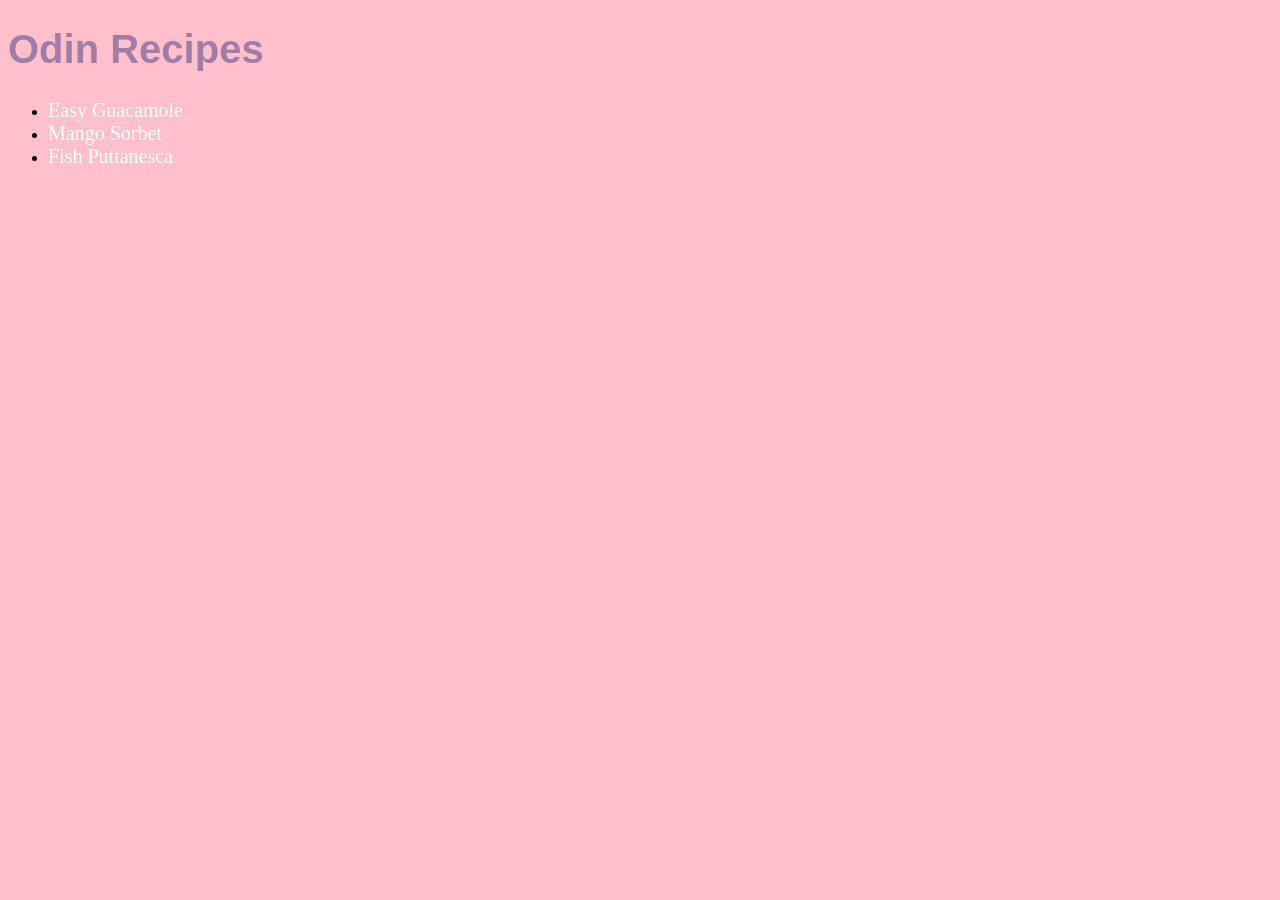
==== index.html @ 0b2bf1a1 "Adjust background and text colors" ====
<!DOCTYPE html>
<html lang="en">
<head>
    <meta charset="UTF-8">
    <meta name="viewport" content="width=device-width, initial-scale=1.0">
    <title>Document</title>
    <link rel="stylesheet" href="styles.css">
</head>

<body>

    <h1 class="name">Odin Recipes</h1>

    <ul class="links">
        <li><a href="recipes/guacamole.html">Easy Guacamole</a></li>
        <li><a href="recipes/mango-sorbet.html">Mango Sorbet</a></li>
        <li><a href="recipes/fish-puttanesca.html">Fish Puttanesca</a></li>
    </ul>

</body>
</html>
---- styles.css ----
body {
    background-color: #ffc0cb;
    align-items: center;
    justify-content: center;
}

.name, .recipe-name, .subheading {
    color: #a07da7;
    font-size: 40px;
    font-family: Verdana, Geneva, Tahoma, sans-serif;
    font-weight: bold;
}

.ingredients, p, .directions {
    color: #ffffff;
}

a {
    color: white;
    text-decoration: none;
    font-size: 20px;
}
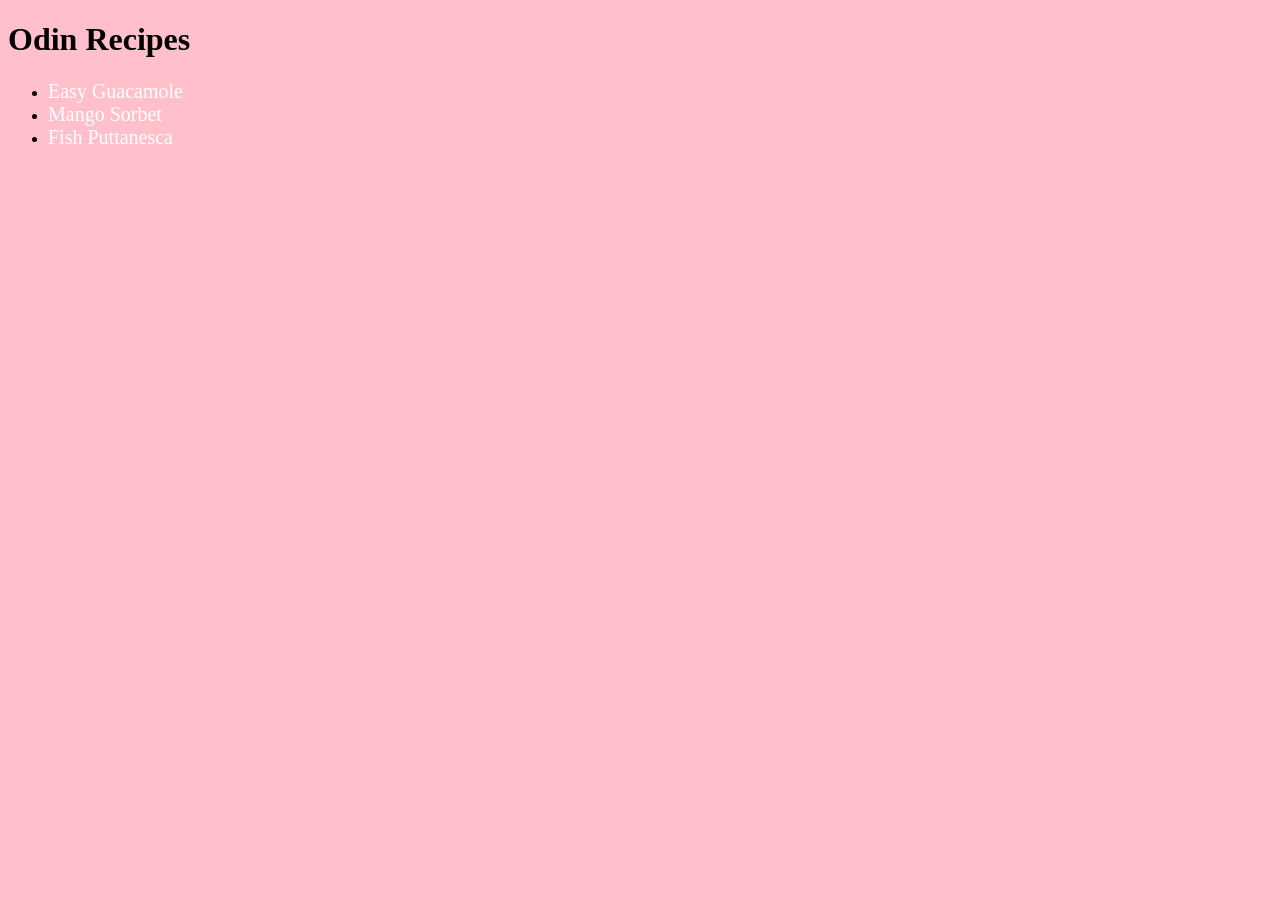
==== commit 206ab00b: "Add header element to the headings" ====
--- a/index.html
+++ b/index.html
@@ -9,7 +9,9 @@
 
 <body>
 
-    <h1 class="name">Odin Recipes</h1>
+    <header>
+        <h1>Odin Recipes</h1>
+    </header>
 
     <ul class="links">
         <li><a href="recipes/guacamole.html">Easy Guacamole</a></li>
--- a/styles.css
+++ b/styles.css
@@ -4,7 +4,7 @@
     justify-content: center;
 }
 
-.name, .recipe-name, .subheading {
+., .recipe-name, .subheading {
     color: #a07da7;
     font-size: 40px;
     font-family: Verdana, Geneva, Tahoma, sans-serif;
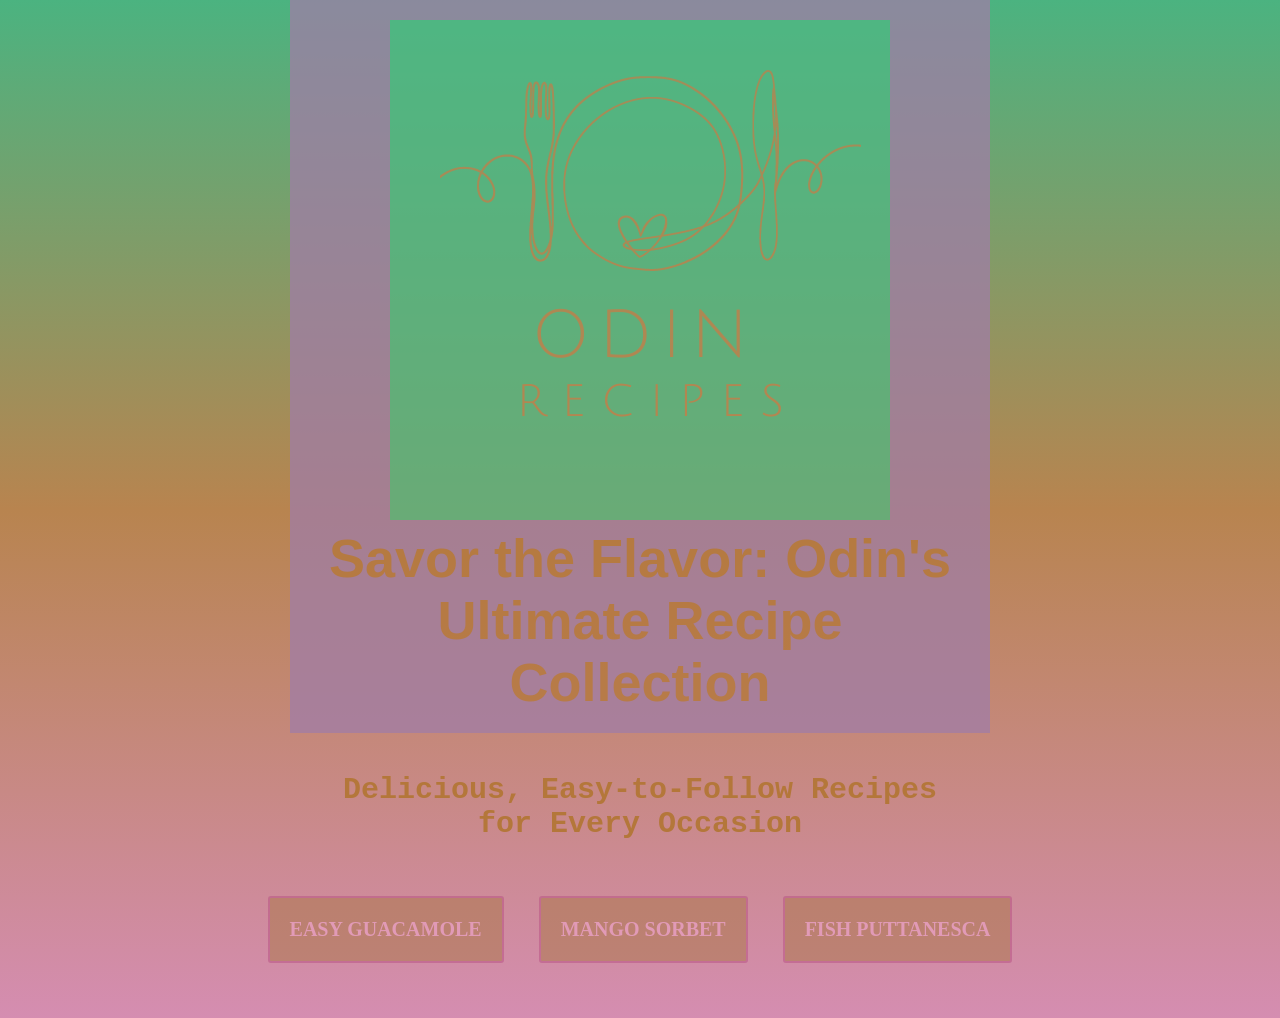
==== commit 11dc7f7d: "Update images dir,index.html and styles.css" ====
--- a/index.html
+++ b/index.html
@@ -9,15 +9,20 @@
 
 <body>
 
-    <header>
-        <h1>Odin Recipes</h1>
-    </header>
+    <div class="header">
+        <img src="images/logo.jpg" alt="Odin Recipes' logo">
+        <h1>Savor the Flavor: Odin's Ultimate Recipe Collection</h1>
+    </div>
 
-    <ul class="links">
-        <li><a href="recipes/guacamole.html">Easy Guacamole</a></li>
-        <li><a href="recipes/mango-sorbet.html">Mango Sorbet</a></li>
-        <li><a href="recipes/fish-puttanesca.html">Fish Puttanesca</a></li>
-    </ul>
+    <div class="content">
+       <h2>Delicious, Easy-to-Follow Recipes<br> for Every Occasion</h2>
+    </div>
+
+    <div class="menu">
+        <a href="recipes/guacamole.html">Easy Guacamole</a>
+        <a href="recipes/mango-sorbet.html">Mango Sorbet</a>
+        <a href="recipes/fish-puttanesca.html">Fish Puttanesca</a>
+    </div>
 
 </body>
 </html>
--- a/styles.css
+++ b/styles.css
@@ -1,10 +1,37 @@
-body {
-    background-color: #ffc0cb;
-    align-items: center;
-    justify-content: center;
+* {
+    margin: 0;
+    box-sizing: border-box;
 }
 
-., .recipe-name, .subheading {
+body {
+    background-image: linear-gradient(#4bb380, #b8844f, #c96d9bc7);
+}
+
+div.header {
+    text-align: center;
+    color: #b4773a;
+    opacity: 0.75;
+    text-align: center;
+    display: block;
+    margin-left: auto;
+    margin-right: auto;
+    background-color: #a07da7;
+    padding: 20px;
+    width: 700px;
+    font-size: 27px;
+    font-family: 'Trebuchet MS', 'Lucida Sans Unicode', 'Lucida Grande', 'Lucida Sans', Arial, sans-serif;
+}
+
+.content {
+    color: #b4773a;
+    text-align: center;
+    padding-top: 40px;
+    font-family:'Courier New', Courier, monospace;
+    font-size: 20px;
+    font-weight: 400;
+}
+
+.name, .recipe-name, .subheading {
     color: #a07da7;
     font-size: 40px;
     font-family: Verdana, Geneva, Tahoma, sans-serif;
@@ -15,8 +42,26 @@
     color: #ffffff;
 }
 
-a {
-    color: white;
+.menu {
+    color:#a97744;
+    font-size: 20px;
+    padding: 40px 0px;
+    position: relative;
+    text-align: center;
+    width: 100%;
+}
+
+.menu a {
+    background: #a97744;;
+    border: 2px solid #b84f83;
+    border-radius: 3px;
+    color: #f3a9ce;
+    display: inline-block;
+    margin: 15px;
+    padding: 20px;
     text-decoration: none;
-    font-size: 20px;
-}+    text-transform: uppercase;
+    font-weight: bold;
+    opacity: 0.5;
+}
+
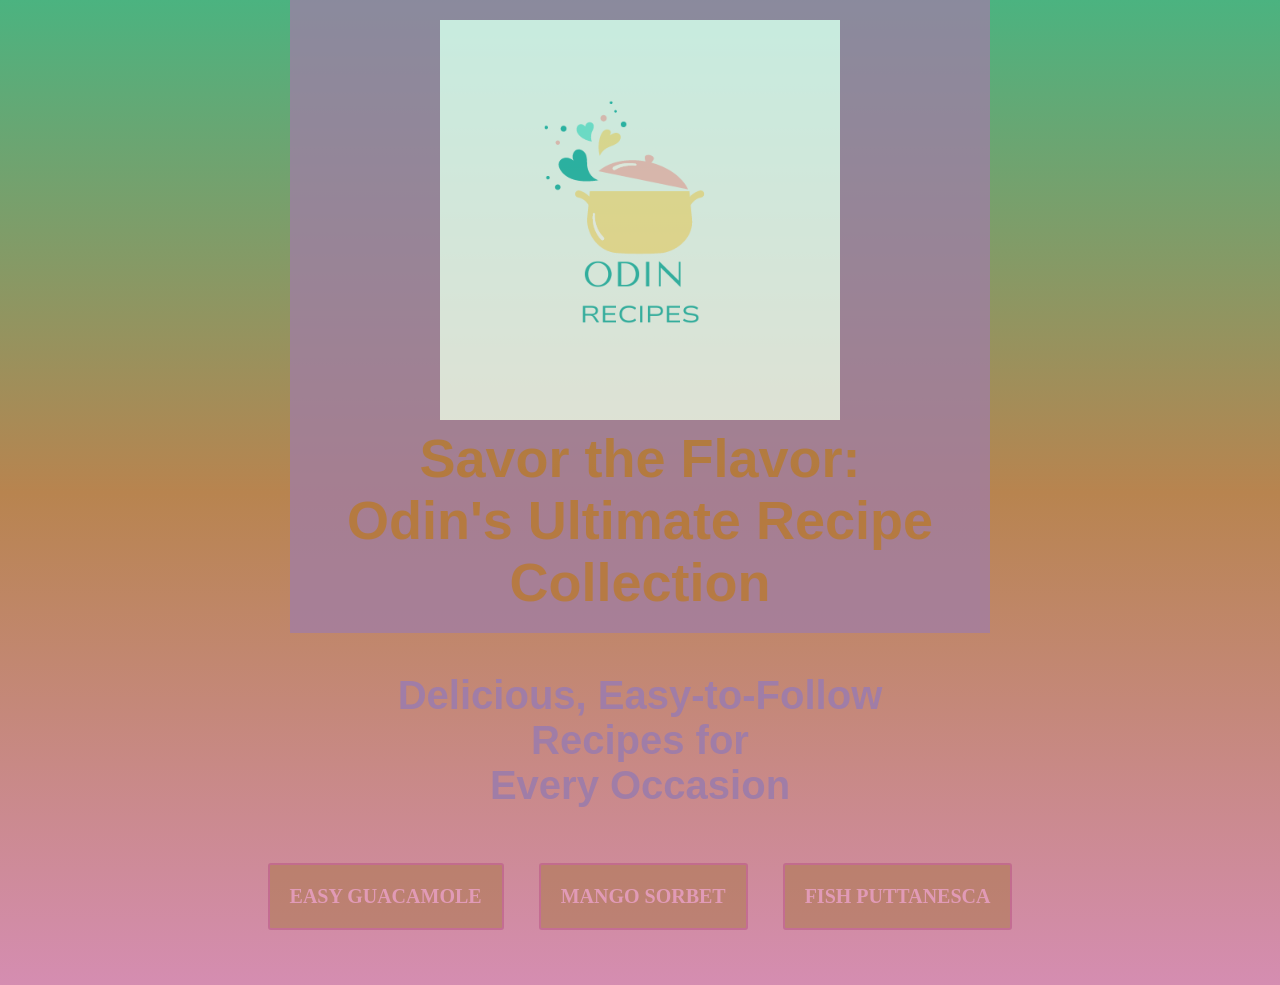
==== commit 1405898e: "Add inline css to adjust image width" ====
--- a/index.html
+++ b/index.html
@@ -9,19 +9,21 @@
 
 <body>
 
-    <div class="header">
-        <img src="images/logo.jpg" alt="Odin Recipes' logo">
-        <h1>Savor the Flavor: Odin's Ultimate Recipe Collection</h1>
+    <div class="header split-left">
+        <img style="width: 400px"; class="logo" src="images/logo.jpg" alt="Odin Recipes' logo">
+        <h1 class="headline">Savor the Flavor:<br> Odin's Ultimate Recipe<br> Collection</h1>
     </div>
 
-    <div class="content">
-       <h2>Delicious, Easy-to-Follow Recipes<br> for Every Occasion</h2>
-    </div>
+    <div class="split-right">
+        <div class="content">
+            <h2 class="subheading">Delicious, Easy-to-Follow<br> Recipes for<br> Every Occasion</h2>
+        </div>
+        <div class="menu">
+            <a href="recipes/guacamole.html">Easy Guacamole</a>
+            <a href="recipes/mango-sorbet.html">Mango Sorbet</a>
+            <a href="recipes/fish-puttanesca.html">Fish Puttanesca</a>
+        </div>
 
-    <div class="menu">
-        <a href="recipes/guacamole.html">Easy Guacamole</a>
-        <a href="recipes/mango-sorbet.html">Mango Sorbet</a>
-        <a href="recipes/fish-puttanesca.html">Fish Puttanesca</a>
     </div>
 
 </body>
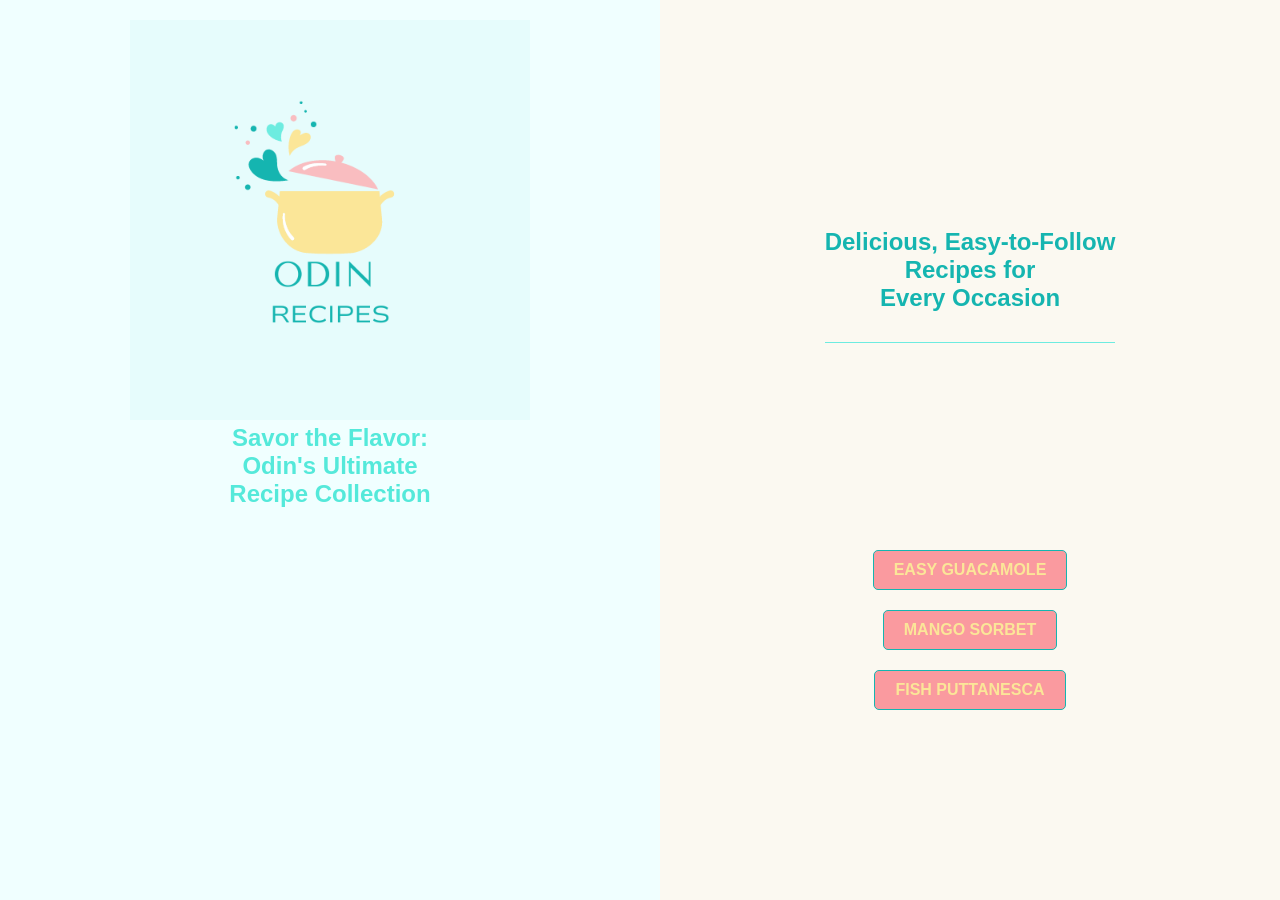
==== commit 04d2e3d0: "Adjust headline font-size in index.html" ====
--- a/index.html
+++ b/index.html
@@ -11,7 +11,7 @@
 
     <div class="header split-left">
         <img style="width: 400px"; class="logo" src="images/logo.jpg" alt="Odin Recipes' logo">
-        <h1 class="headline">Savor the Flavor:<br> Odin's Ultimate Recipe<br> Collection</h1>
+        <h1 class="headline">Savor the Flavor:<br> Odin's Ultimate<br> Recipe Collection</h1>
     </div>
 
     <div class="split-right">
--- a/styles.css
+++ b/styles.css
@@ -1,67 +1,103 @@
-* {
+
+*,
+*::before,
+*::after {
+    box-sizing: border-box;
     margin: 0;
-    box-sizing: border-box;
+    padding: 0;
 }
 
 body {
-    background-image: linear-gradient(#4bb380, #b8844f, #c96d9bc7);
+   display: flex;
+   margin: 0;
+   height: 100vh;
+   font-family: 'Lucida Sans', 'Lucida Sans Regular', 'Lucida Grande', 'Lucida Sans Unicode', Geneva, Verdana, sans-serif;
 }
 
-div.header {
+.split-left, .split-right {
+    flex: 1;
+    overflow: auto;
+}
+
+.header.split-left {
+    background-color:#f0ffff;
+    flex-direction: colomn;
+    align-items: center;
+    justify-content: center;
     text-align: center;
-    color: #b4773a;
-    opacity: 0.75;
-    text-align: center;
-    display: block;
-    margin-left: auto;
-    margin-right: auto;
-    background-color: #a07da7;
     padding: 20px;
-    width: 700px;
-    font-size: 27px;
-    font-family: 'Trebuchet MS', 'Lucida Sans Unicode', 'Lucida Grande', 'Lucida Sans', Arial, sans-serif;
+}
+
+header.split-left.logo {
+    max-width: 80%;
+    height: auto;
+    margin-bottom: 40px;
+    width: 20px;
+    align-self: flex-start;
+    background-blend-mode: lighten;
+}
+
+.header.split-left h1 {
+    flex: 1; 
+    align-items: center;
+    font-size: 1.5em;
+    color:#54e9da;
+    font-weight: 90px;
+}
+
+.split-right {
+    display: flex;
+    flex-direction: column;
+    align-items: center;
+    background-color: #f7f3e37e;
 }
 
 .content {
-    color: #b4773a;
-    text-align: center;
-    padding-top: 40px;
-    font-family:'Courier New', Courier, monospace;
-    font-size: 20px;
-    font-weight: 400;
-}
-
-.name, .recipe-name, .subheading {
-    color: #a07da7;
-    font-size: 40px;
-    font-family: Verdana, Geneva, Tahoma, sans-serif;
-    font-weight: bold;
-}
-
-.ingredients, p, .directions {
-    color: #ffffff;
+    flex: 1;
+    display: flex;
+    align-items: center;
 }
 
 .menu {
-    color:#a97744;
-    font-size: 20px;
-    padding: 40px 0px;
-    position: relative;
+    flex: 1;
+    display: flex;
+    align-items: center;
+    justify-content: center;
     text-align: center;
-    width: 100%;
+    margin-bottom: 20px;
+}
+
+.content h2 {
+    border-bottom: 1px solid #6DECE0;
+    padding-bottom: 30px;
+    font-size: 1.5em;
+    color: #15B5B0;
+    text-align: center;
+    padding-top: 150px;
+}
+
+.menu {
+    display: flex;
+    flex-direction: column;
+    padding-bottom: 40px;
 }
 
 .menu a {
-    background: #a97744;;
-    border: 2px solid #b84f83;
-    border-radius: 3px;
-    color: #f3a9ce;
+    text-decoration: none;
+    color: #FBE698;
+    padding: 10px 20px;
+    margin: 10px;
     display: inline-block;
-    margin: 15px;
-    padding: 20px;
-    text-decoration: none;
     text-transform: uppercase;
     font-weight: bold;
-    opacity: 0.5;
+    border: 1px solid #15B5B0;
+    border-radius: 5px;
+    background-color: #fa9a9f;
+
 }
 
+a:hover, a:active {
+    background: #6DECE0;
+    color: #fa9a9f;
+    border: 5px dotted #FBE698;
+  }
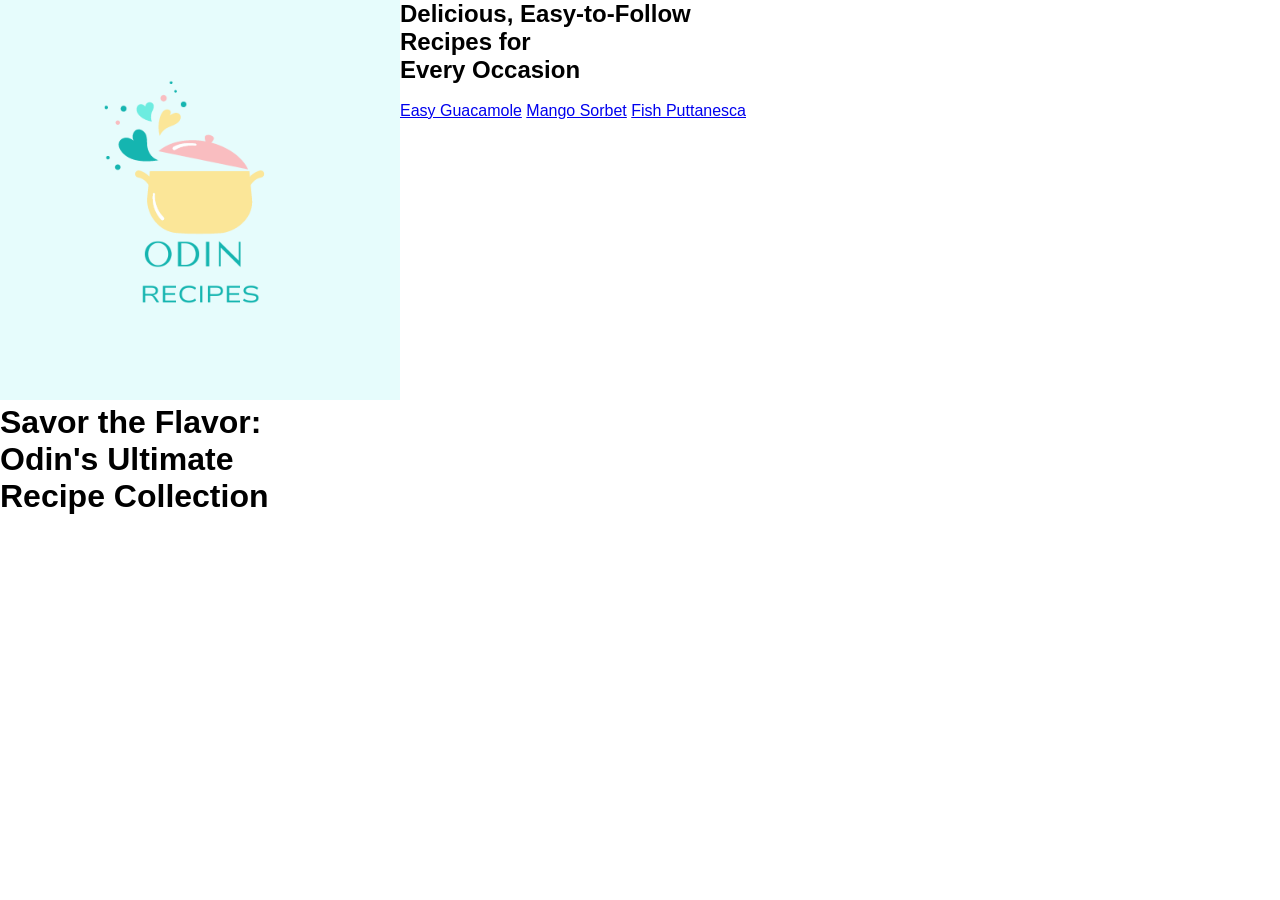
==== commit 100a3989: "Add <br> to seperate file contents" ====
--- a/index.html
+++ b/index.html
@@ -3,20 +3,23 @@
 <head>
     <meta charset="UTF-8">
     <meta name="viewport" content="width=device-width, initial-scale=1.0">
-    <title>Document</title>
+    <title>Odin Recipe Index</title>
     <link rel="stylesheet" href="styles.css">
 </head>
 
-<body>
+<body class="split-layout">
 
     <div class="header split-left">
-        <img style="width: 400px"; class="logo" src="images/logo.jpg" alt="Odin Recipes' logo">
+        <img style="width:400px" class="logo" src="images/logo.jpg" alt="Odin Recipes' logo">
+        <br>
         <h1 class="headline">Savor the Flavor:<br> Odin's Ultimate<br> Recipe Collection</h1>
+        <br>
     </div>
 
     <div class="split-right">
         <div class="content">
             <h2 class="subheading">Delicious, Easy-to-Follow<br> Recipes for<br> Every Occasion</h2>
+            <br>
         </div>
         <div class="menu">
             <a href="recipes/guacamole.html">Easy Guacamole</a>
--- a/styles.css
+++ b/styles.css
@@ -1,103 +1,21 @@
+/* Universal Styles */
 
-*,
-*::before,
-*::after {
+* {
     box-sizing: border-box;
+    padding: 0;
     margin: 0;
-    padding: 0;
 }
 
 body {
-   display: flex;
-   margin: 0;
-   height: 100vh;
-   font-family: 'Lucida Sans', 'Lucida Sans Regular', 'Lucida Grande', 'Lucida Sans Unicode', Geneva, Verdana, sans-serif;
+    font-family: 'Lucida Sans', 'Lucida Sans Regular', 'Lucida Grande', 'Lucida Sans Unicode', Geneva, Verdana, sans-serif;
 }
 
-.split-left, .split-right {
-    flex: 1;
-    overflow: auto;
+/* Split-layout Styles for index.html */
+
+body.split-layout {
+    display: flex;
+    margin: 0;
+    height: 100vh;
 }
 
-.header.split-left {
-    background-color:#f0ffff;
-    flex-direction: colomn;
-    align-items: center;
-    justify-content: center;
-    text-align: center;
-    padding: 20px;
-}
-
-header.split-left.logo {
-    max-width: 80%;
-    height: auto;
-    margin-bottom: 40px;
-    width: 20px;
-    align-self: flex-start;
-    background-blend-mode: lighten;
-}
-
-.header.split-left h1 {
-    flex: 1; 
-    align-items: center;
-    font-size: 1.5em;
-    color:#54e9da;
-    font-weight: 90px;
-}
-
-.split-right {
-    display: flex;
-    flex-direction: column;
-    align-items: center;
-    background-color: #f7f3e37e;
-}
-
-.content {
-    flex: 1;
-    display: flex;
-    align-items: center;
-}
-
-.menu {
-    flex: 1;
-    display: flex;
-    align-items: center;
-    justify-content: center;
-    text-align: center;
-    margin-bottom: 20px;
-}
-
-.content h2 {
-    border-bottom: 1px solid #6DECE0;
-    padding-bottom: 30px;
-    font-size: 1.5em;
-    color: #15B5B0;
-    text-align: center;
-    padding-top: 150px;
-}
-
-.menu {
-    display: flex;
-    flex-direction: column;
-    padding-bottom: 40px;
-}
-
-.menu a {
-    text-decoration: none;
-    color: #FBE698;
-    padding: 10px 20px;
-    margin: 10px;
-    display: inline-block;
-    text-transform: uppercase;
-    font-weight: bold;
-    border: 1px solid #15B5B0;
-    border-radius: 5px;
-    background-color: #fa9a9f;
-
-}
-
-a:hover, a:active {
-    background: #6DECE0;
-    color: #fa9a9f;
-    border: 5px dotted #FBE698;
-  }+.split-left, .split-right
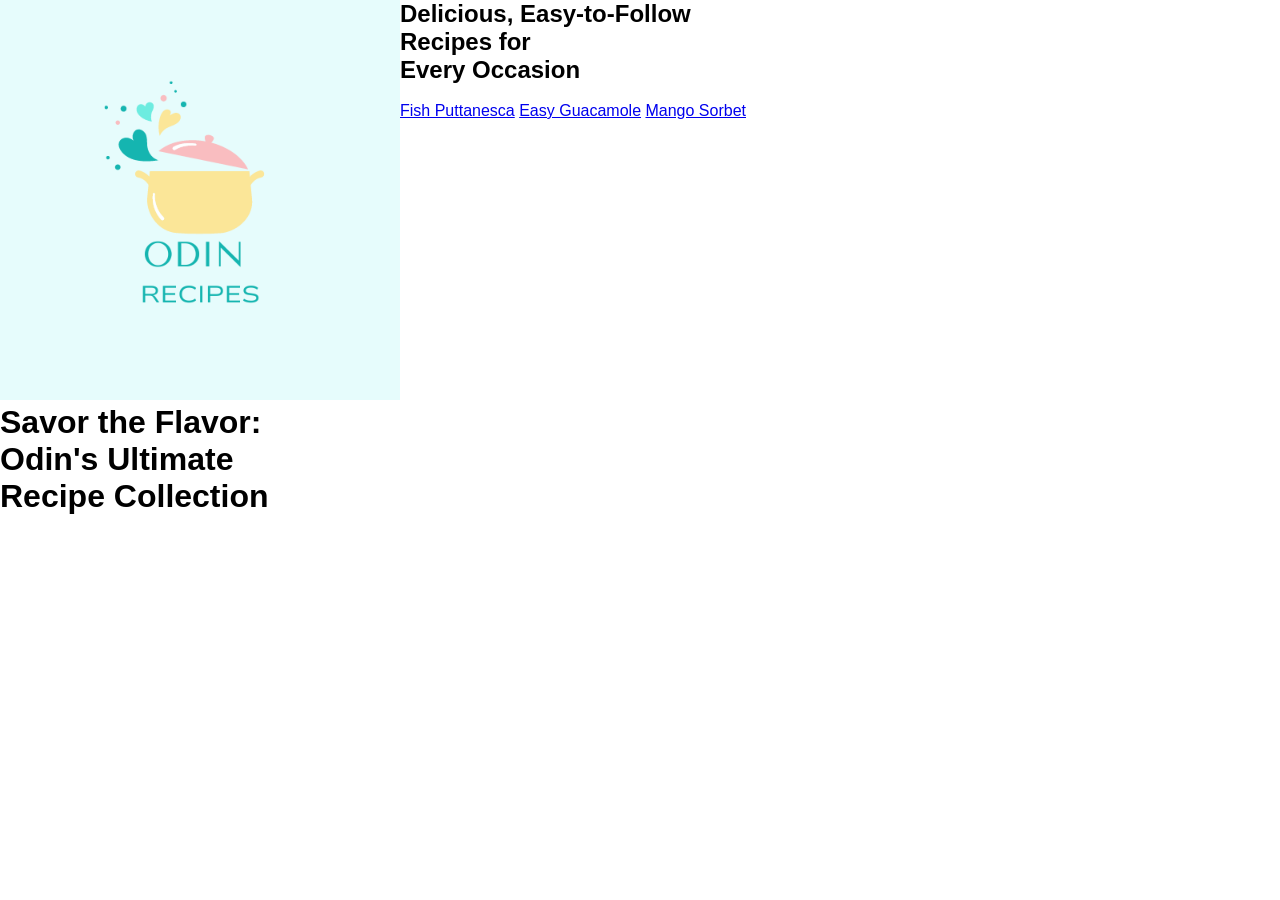
==== commit 0e6e6197: "Add <br> element to separate the content" ====
--- a/index.html
+++ b/index.html
@@ -6,8 +6,11 @@
     <title>Odin Recipe Index</title>
     <link rel="stylesheet" href="styles.css">
 </head>
+<body class="split-layout">
 
-<body class="split-layout">
+    <!-- Header Section Markup
+         Split-left
+    -->
 
     <div class="header split-left">
         <img style="width:400px" class="logo" src="images/logo.jpg" alt="Odin Recipes' logo">
@@ -16,15 +19,19 @@
         <br>
     </div>
 
+    <!-- Header Section Markup
+         Split-right
+    -->
+
     <div class="split-right">
         <div class="content">
             <h2 class="subheading">Delicious, Easy-to-Follow<br> Recipes for<br> Every Occasion</h2>
             <br>
         </div>
         <div class="menu">
+            <a href="recipes/fish-puttanesca.html">Fish Puttanesca</a>
             <a href="recipes/guacamole.html">Easy Guacamole</a>
             <a href="recipes/mango-sorbet.html">Mango Sorbet</a>
-            <a href="recipes/fish-puttanesca.html">Fish Puttanesca</a>
         </div>
 
     </div>
